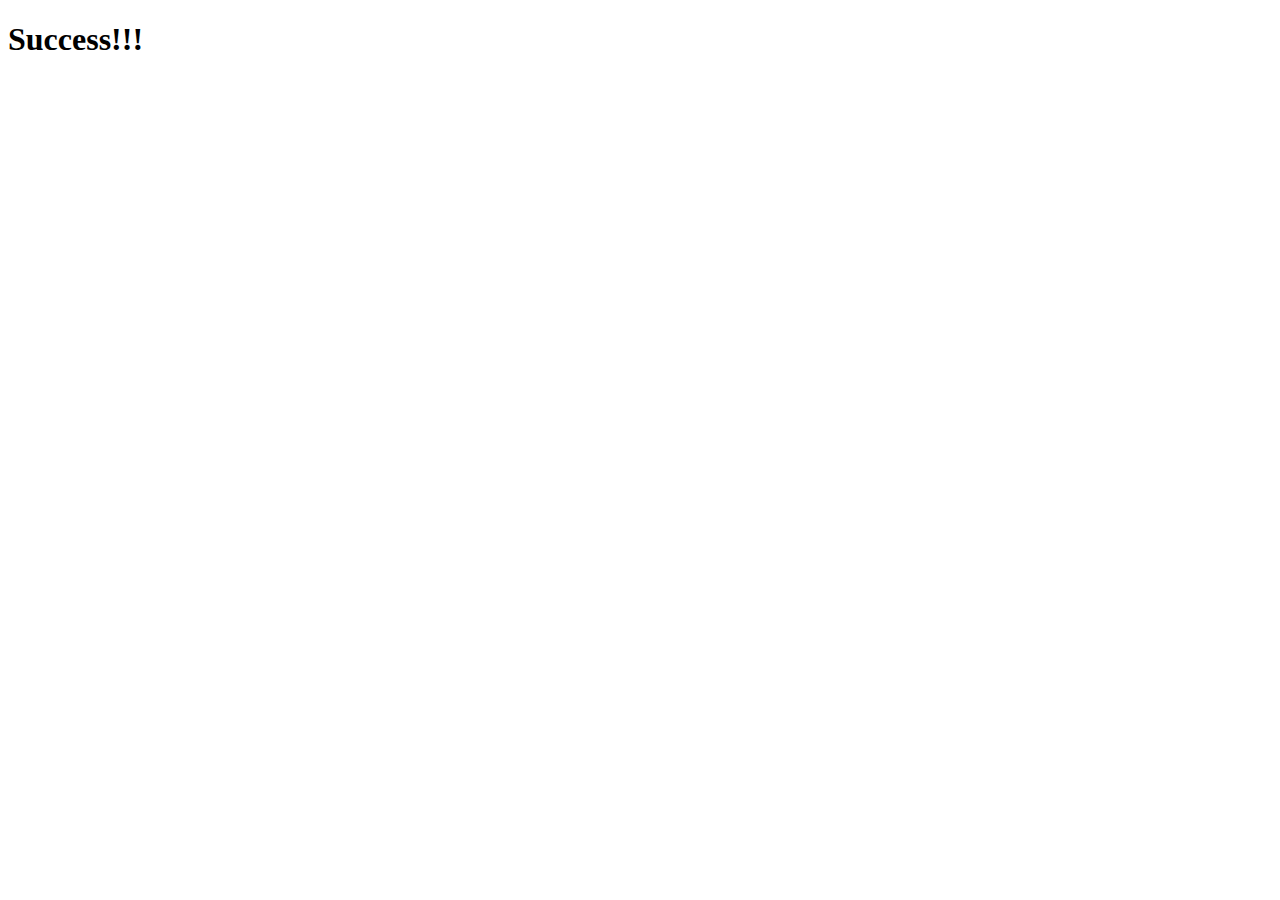
==== html/success.html @ 6c175b4f "update" ====
<!DOCTYPE html>
<html lang="en">

<head>
    <title>Success</title>
    <meta charset="UTF-8">
    <meta name="viewport" content="width=device-width, initial-scale=1">
    <link href="css/style.css" rel="stylesheet">
</head>

<body>
    <h1>Success!!!</h1>
</body>

</html>
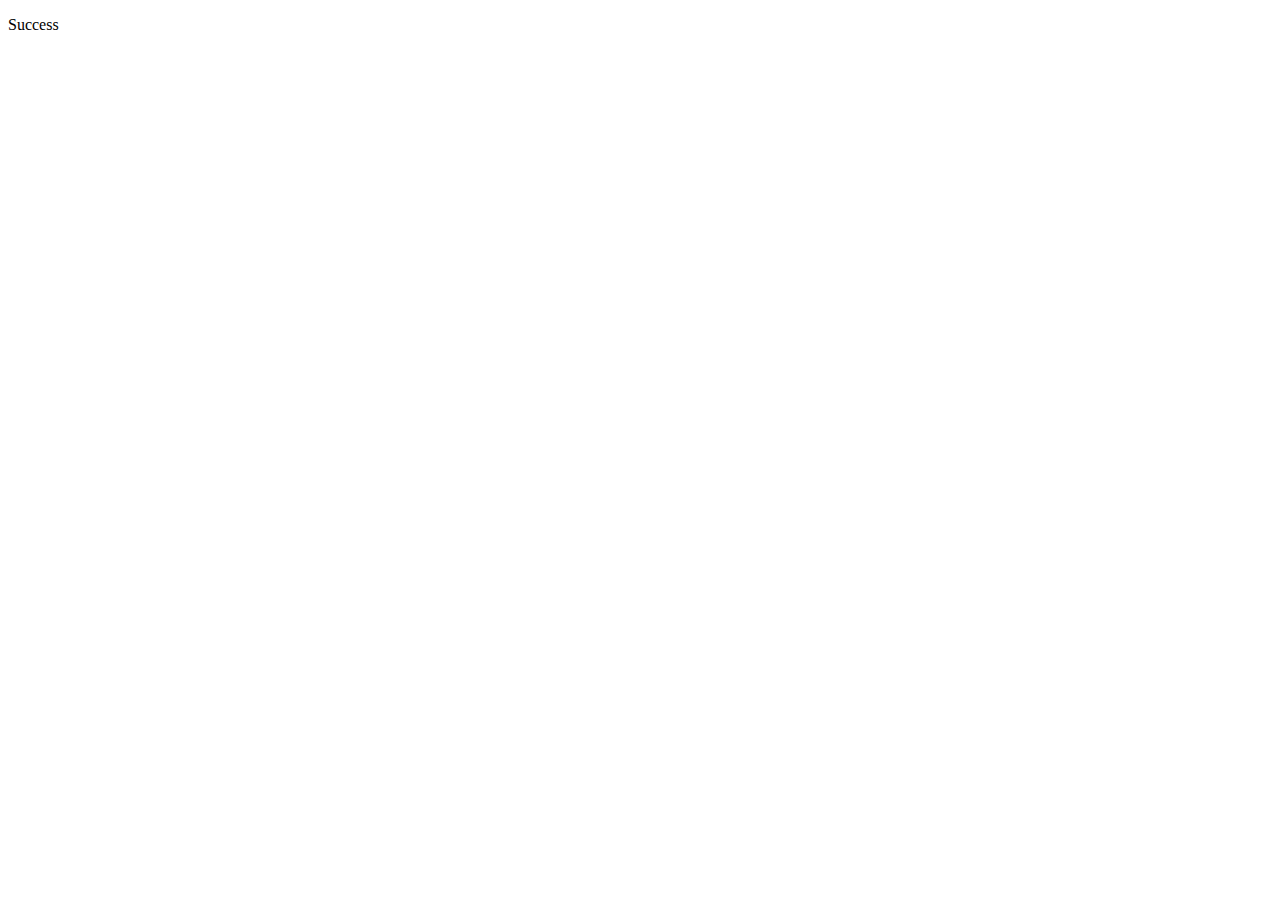
==== commit b4d63a99: "dfasdfa" ====
--- a/html/success.html
+++ b/html/success.html
@@ -2,14 +2,13 @@
 <html lang="en">
 
 <head>
-    <title>Success</title>
+    <title>History AR Register</title>
     <meta charset="UTF-8">
     <meta name="viewport" content="width=device-width, initial-scale=1">
-    <link href="css/style.css" rel="stylesheet">
 </head>
 
 <body>
-    <h1>Success!!!</h1>
+    <p>Success</p>
 </body>
 
 </html>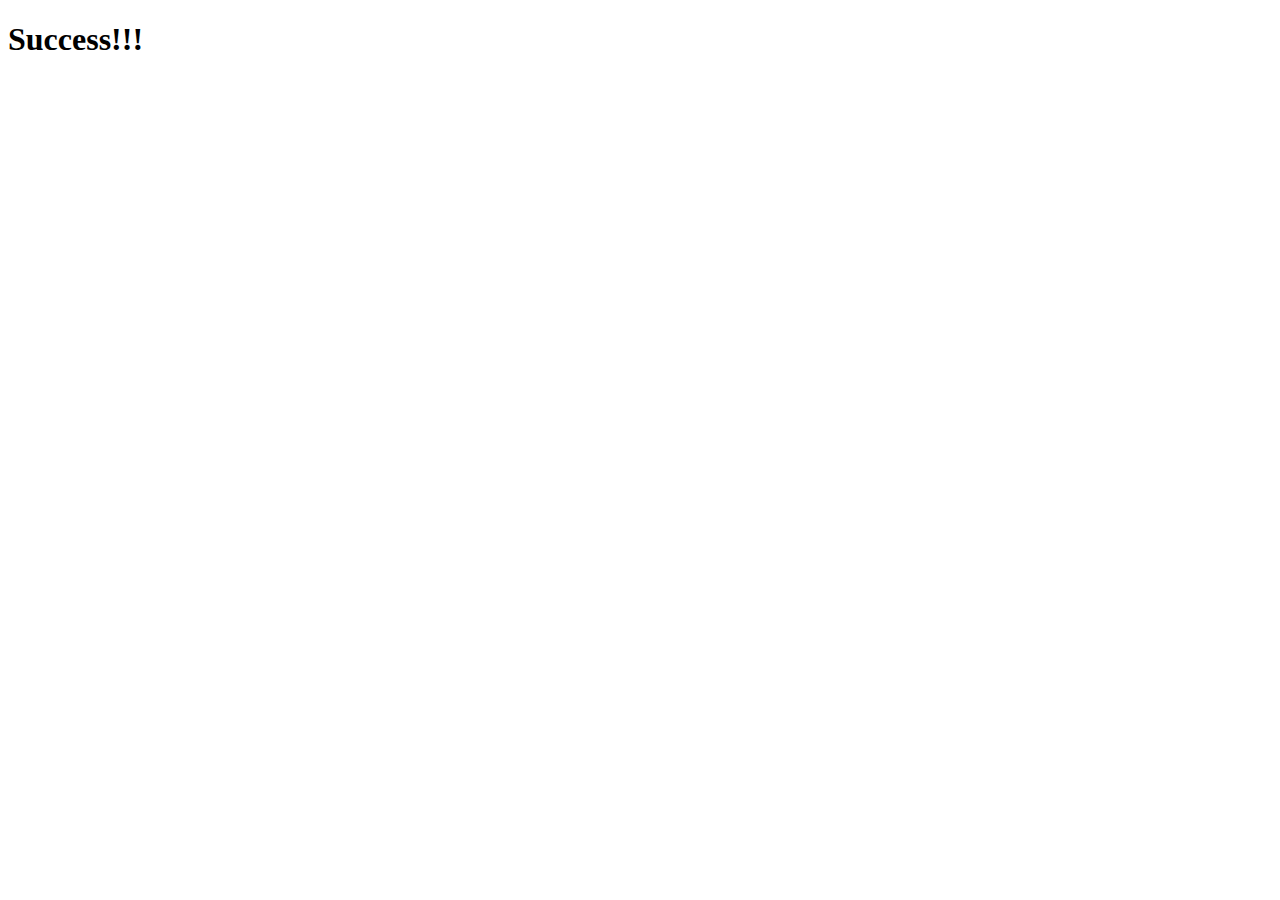
==== commit 847e5a1c: "fdfaf" ====
--- a/html/success.html
+++ b/html/success.html
@@ -8,7 +8,7 @@
 </head>
 
 <body>
-    <p>Success</p>
+    <h1>Success!!!</h1>
 </body>
 
 </html>